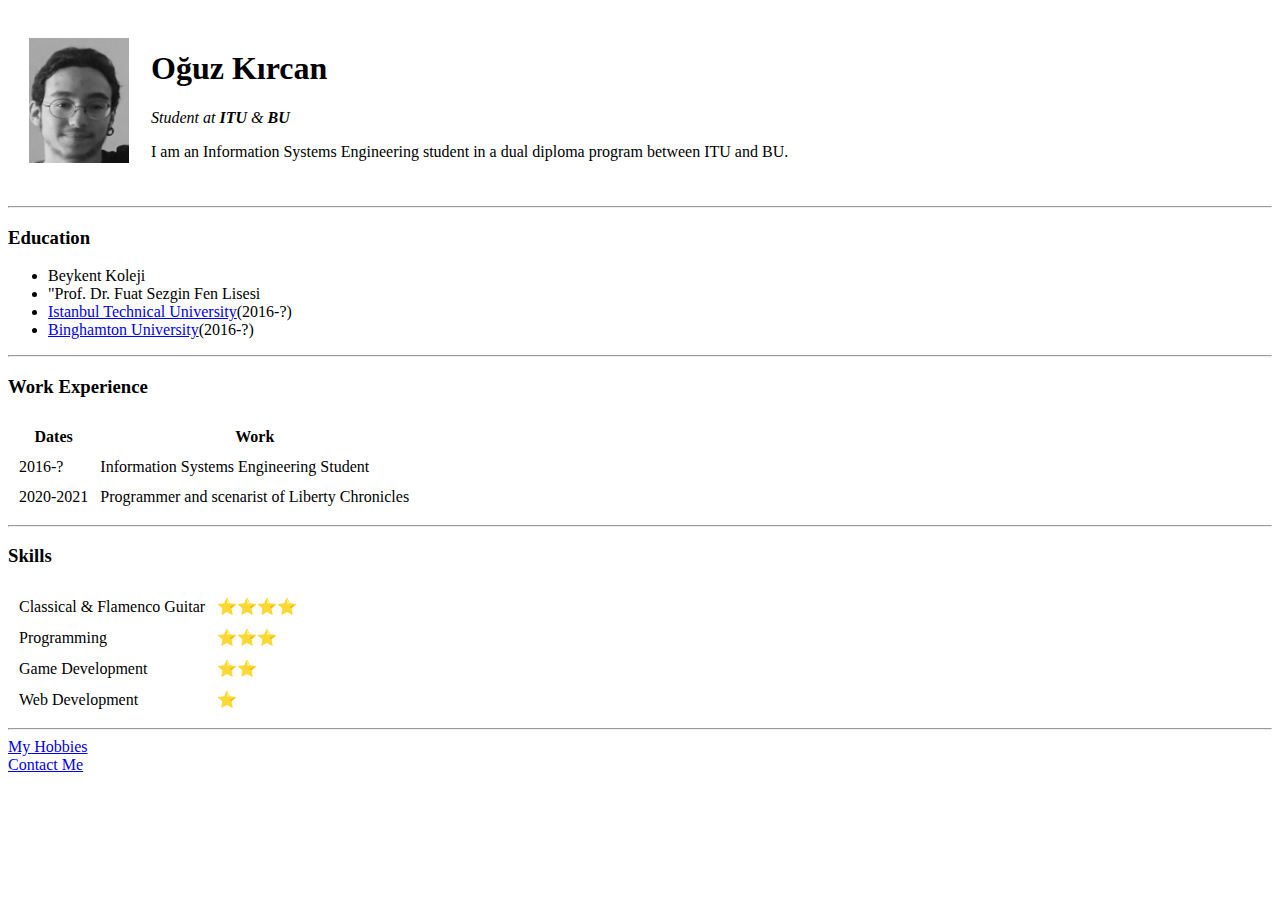
==== index.html @ 00e96e32 "Initial first website files" ====
<!DOCTYPE html>
<html>
    <head>
        <meta charset = "utf-8">
        <title>Oğuz's Personal Website</title>
    </head>

    <body>
        <table cellspacing="20">
            <tr>
                <td>
                    <img src="Images/empty.jpg" alt="Oğuz Kırcan picture" style="width:100px;height:125px"> 
                </td>
                <td>        
                    <h1>Oğuz Kırcan</h1>
                    <p><em>Student at <strong>ITU</strong> & <strong>BU</strong></em></p>
                    <p>I am an Information Systems Engineering student in a dual diploma program between ITU and BU.
                    </p>
                </td>
            </tr>
        </table>
        <hr>

        <h3>Education</h3>
        <ul>
            <li>Beykent Koleji</li>
            <li>"Prof. Dr. Fuat Sezgin Fen Lisesi</li>
            <li><a href="https://www.itu.edu.tr">Istanbul Technical University</a>(2016-?)</li>
            <li><a href="https://www.binghamton.edu">Binghamton University</a>(2016-?)</li>
        </ul>
        <hr>
        
        <h3>Work Experience</h3>
        <table cellspacing="10">
            <thead>
                <tr>
                    <th>Dates</th>
                    <th>Work</th>
                </tr>
            </thead>
            <tbody>
                <tr>
                    <td>2016-?</td>
                    <td>Information Systems Engineering Student</td>
                </tr>
                <tr>
                    <td>2020-2021</td>
                    <td>Programmer and scenarist of Liberty Chronicles</td>
                </tr>
            </tbody>
        </table>
        <hr>

        <h3>Skills</h3>
        <table cellspacing="10">
            <tr>
                <td>Classical & Flamenco Guitar</td>
                <td>⭐⭐⭐⭐</td>
            </tr>
            <tr>
                <td>Programming</td>
                <td>⭐⭐⭐</td>
            </tr>
            <tr>
                <td>Game Development</td>
                <td>⭐⭐</td>
            <tr>                            
                <td>Web Development</td>
                <td>⭐</td></tr>
            </tr>
        </table>  
        <hr>

        <a href="hobbies.html">My Hobbies</a><br>
        <a href="contact.html">Contact Me</a>
    </body>
</html>
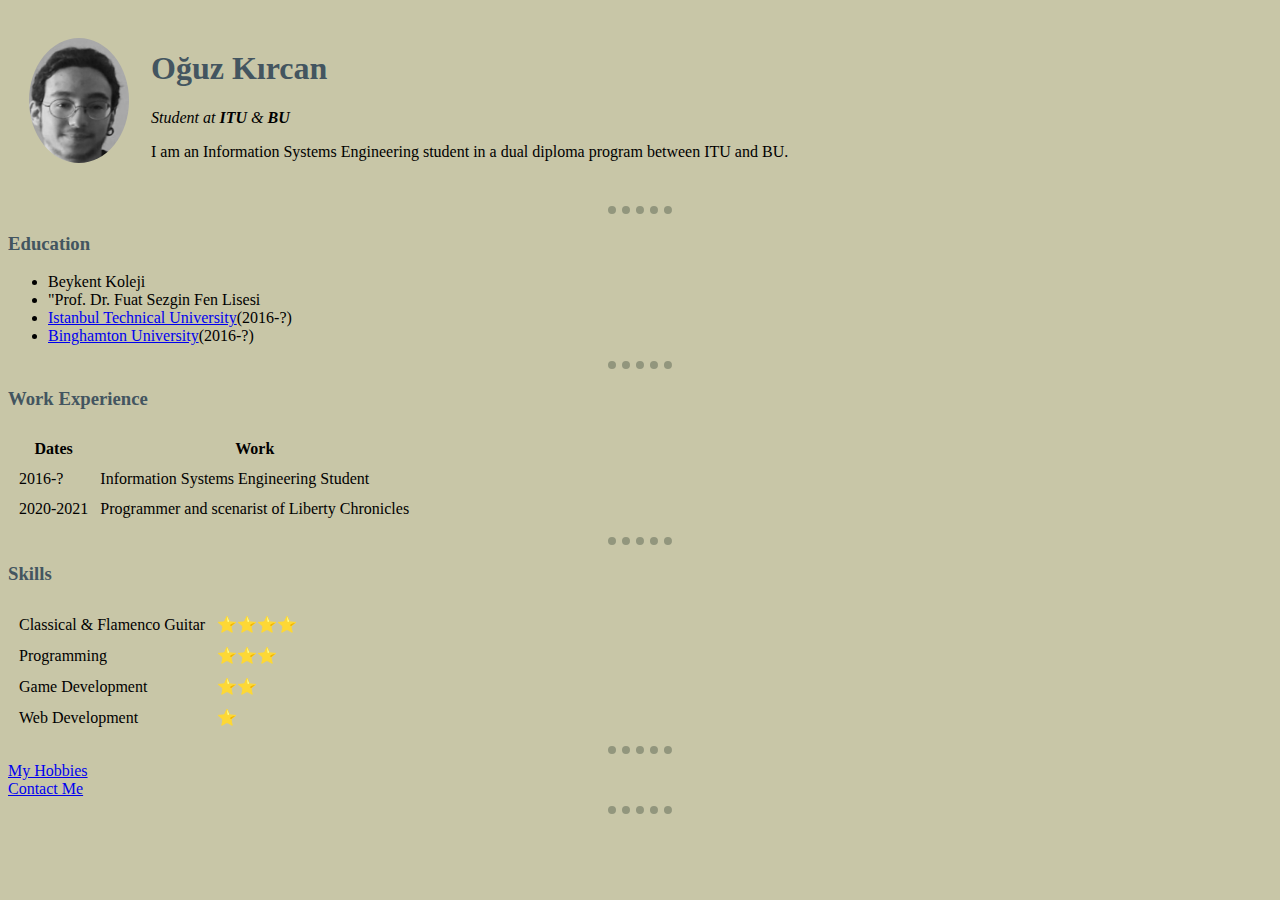
==== commit f8f18184: "Add files via upload" ====
--- a/index.html
+++ b/index.html
@@ -3,13 +3,14 @@
     <head>
         <meta charset = "utf-8">
         <title>Oğuz's Personal Website</title>
-    </head>
+        <link rel="stylesheet" href="css/styles.css">
+    </head> 
 
     <body>
         <table cellspacing="20">
             <tr>
                 <td>
-                    <img src="Images/empty.jpg" alt="Oğuz Kırcan picture" style="width:100px;height:125px"> 
+                    <img class="circular" src="Images/empty.jpg" alt="Oğuz Kırcan picture" style="width:100px;height:125px"> 
                 </td>
                 <td>        
                     <h1>Oğuz Kırcan</h1>
@@ -64,6 +65,7 @@
             <tr>
                 <td>Game Development</td>
                 <td>⭐⭐</td>
+            </tr>
             <tr>                            
                 <td>Web Development</td>
                 <td>⭐</td></tr>
@@ -73,6 +75,7 @@
 
         <a href="hobbies.html">My Hobbies</a><br>
         <a href="contact.html">Contact Me</a>
+        <hr>
     </body>
 </html>
 
--- a/css/styles.css
+++ b/css/styles.css
@@ -0,0 +1,23 @@
+body{
+    background-color: #c8c6a7;
+}
+
+hr{
+    border-color: #92967d;
+    border-style: none;
+    border-top-style: dotted;
+    border-width: 8px;
+    width: 5%;
+}
+
+h1{
+    color: #435560;
+}
+
+h3{
+    color: #435560;
+}
+
+.circular{
+    border-radius: 100%;
+}